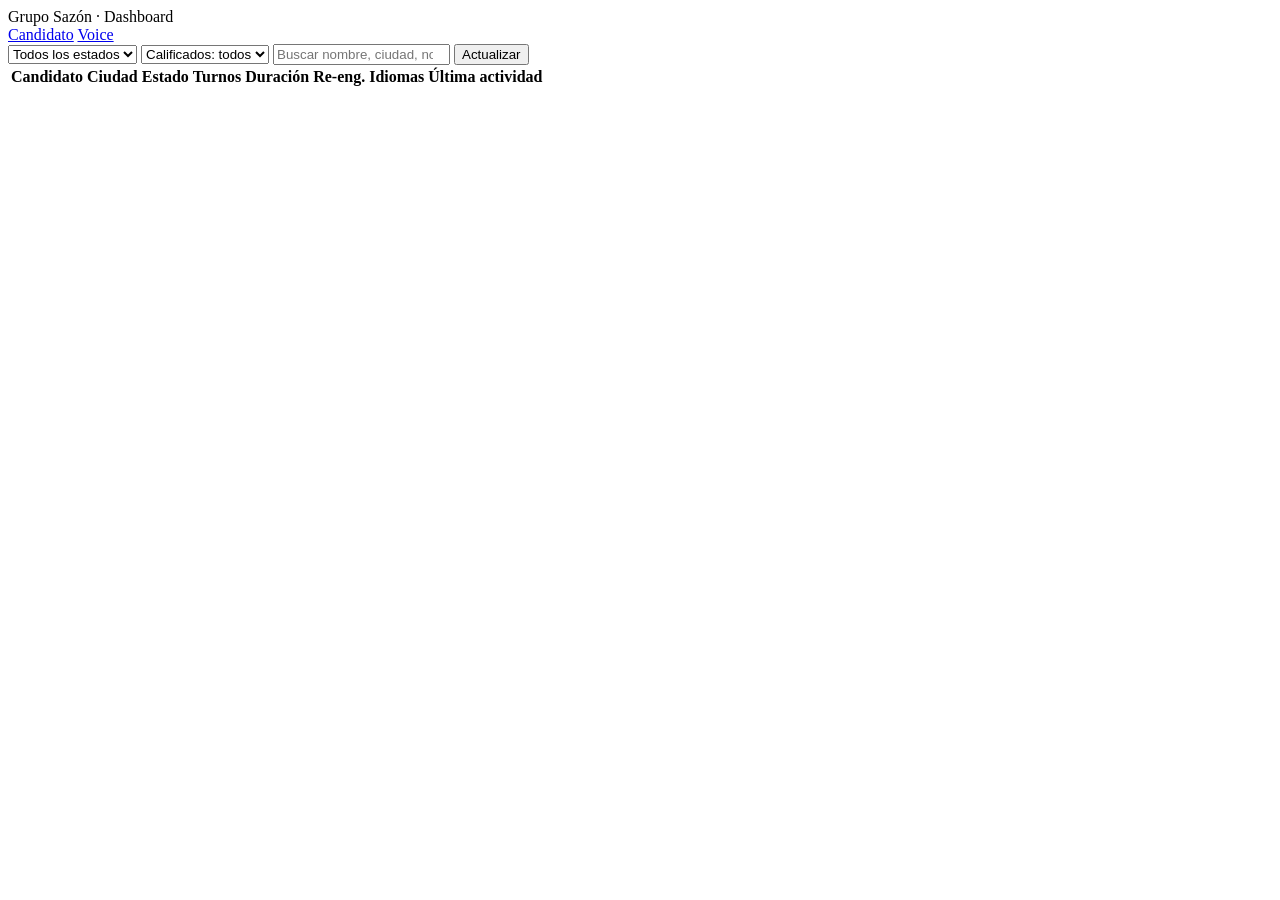
==== frontend/dashboard.html @ c0ea88a1 "Complete screening agent solution: backend, frontend, docs, tests, evals, samples" ====
<!DOCTYPE html>
<html lang="es">
<head>
  <meta charset="UTF-8">
  <meta name="viewport" content="width=device-width, initial-scale=1">
  <title>Grupo Sazón — Dashboard de reclutadores</title>
  <link rel="stylesheet" href="/static/app.css">
</head>
<body>
  <header class="topbar">
    <div class="brand">Grupo <span>Sazón</span> · Dashboard</div>
    <nav>
      <a href="/">Candidato</a>
      <a href="/voice">Voice</a>
    </nav>
  </header>

  <main class="dash">
    <div class="cards" id="cards"></div>

    <div class="bars" id="funnel"></div>
    <div class="bars" id="dropoffs"></div>

    <div class="filters">
      <select id="f-status">
        <option value="">Todos los estados</option>
        <option value="active">Activos</option>
        <option value="qualified">Pre-calificados</option>
        <option value="disqualified">Descalificados</option>
        <option value="abandoned">Abandonados</option>
      </select>
      <select id="f-qualified">
        <option value="">Calificados: todos</option>
        <option value="1">Sí</option>
        <option value="0">No</option>
      </select>
      <input id="f-q" type="search" placeholder="Buscar nombre, ciudad, nota…">
      <button id="refresh" class="ghost" type="button">Actualizar</button>
    </div>

    <table>
      <thead>
        <tr>
          <th>Candidato</th><th>Ciudad</th><th>Estado</th><th>Turnos</th>
          <th>Duración</th><th>Re-eng.</th><th>Idiomas</th><th>Última actividad</th>
        </tr>
      </thead>
      <tbody id="rows"></tbody>
    </table>

    <div id="detail"></div>
  </main>

  <script src="/static/dashboard.js"></script>
</body>
</html>
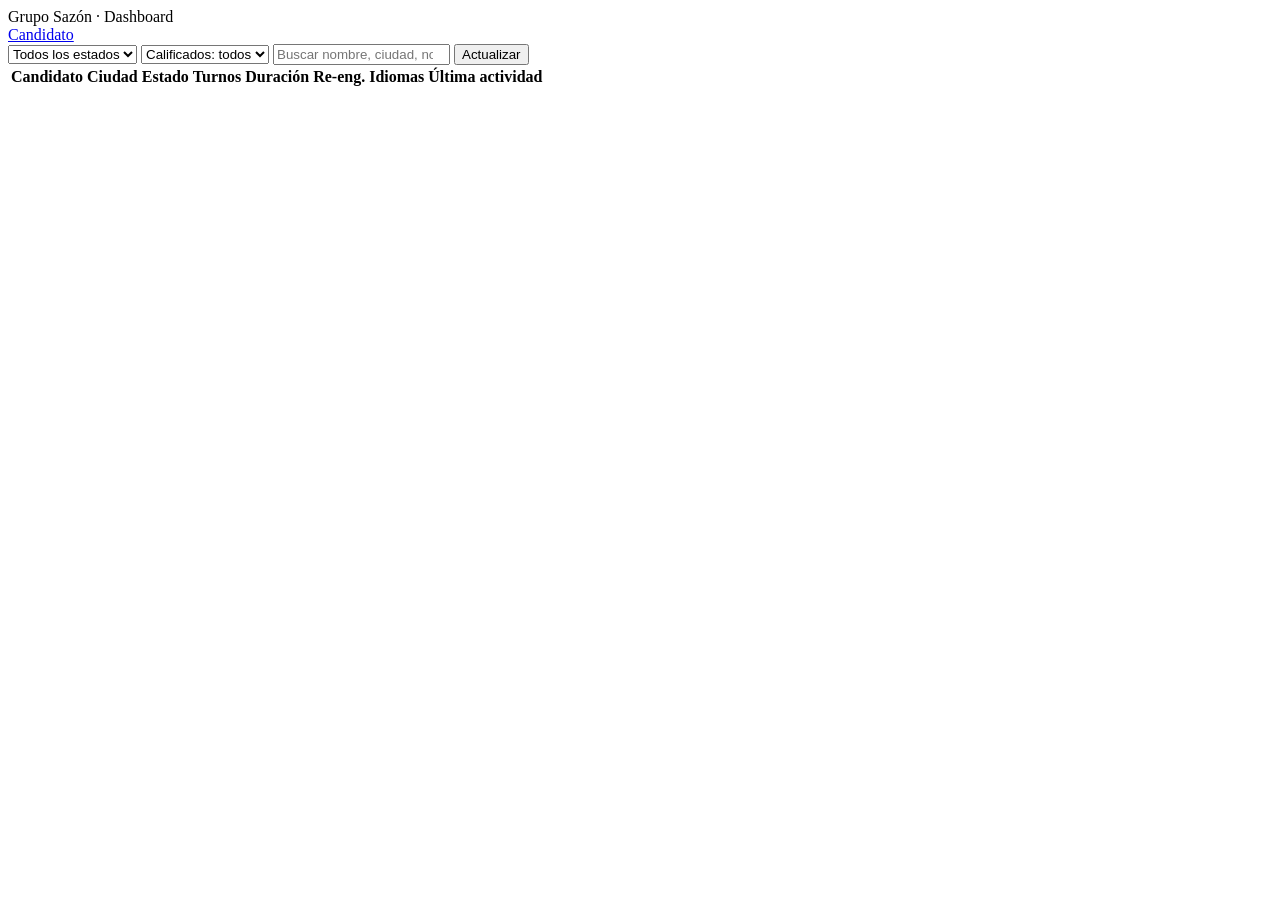
==== commit 7cec12bd: "Merge voice UI into the candidate chat; remove standalone /voice page - Mic button + language select" ====
--- a/frontend/dashboard.html
+++ b/frontend/dashboard.html
@@ -11,7 +11,6 @@
     <div class="brand">Grupo <span>Sazón</span> · Dashboard</div>
     <nav>
       <a href="/">Candidato</a>
-      <a href="/voice">Voice</a>
     </nav>
   </header>
 
